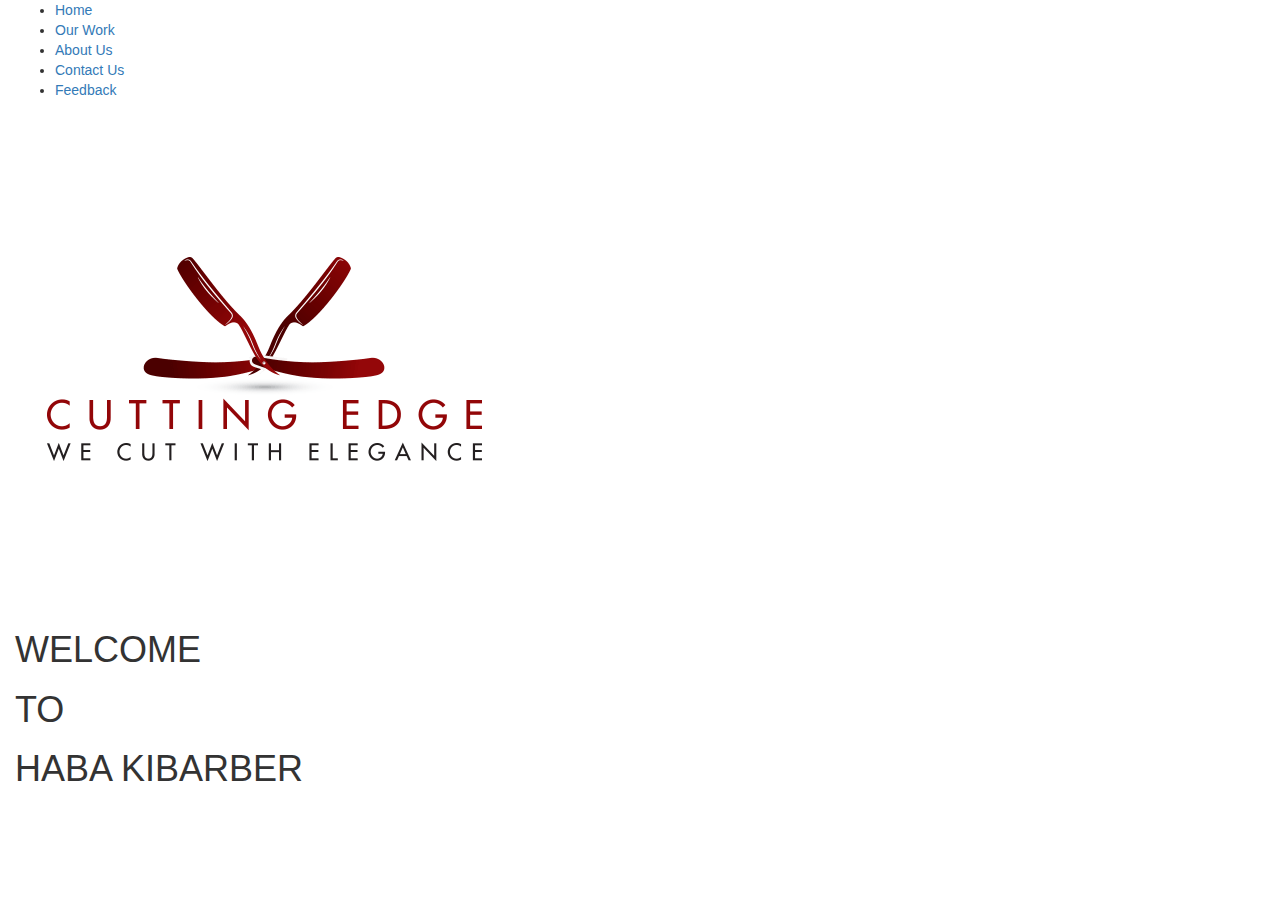
==== index.html @ b2764796 "changed the css file to style.css and the script file to script.js" ====
<!DOCTYPE html>
<html lang="en">
<head>
  <meta charset="UTF-8">
  <meta name="viewport" content="width=device-width, initial-scale=1.0">
  <link rel="stylesheet" href="https://stackpath.bootstrapcdn.com/bootstrap/3.4.1/css/bootstrap.min.css"
  integrity="sha384-HSMxcRTRxnN+Bdg0JdbxYKrThecOKuH5zCYotlSAcp1+c8xmyTe9GYg1l9a69psu" crossorigin="anonymous">
  <link href="css/bootstrap.css" rel="stylesheet" type="text/css">
  <link href="/css/style.css" rel="stylesheet" type="text/css">

  <link href='https://fonts.googleapis.com/css?family=Trade Winds' rel='stylesheet'>
  <title>Haba Kibarber</title>
</head>
    
    </head>
    <body>
    <div class="container-fluid" >
      <ul>
        <li><a class="active" href="index.html">Home</a></li>
        <li><a href="work.html">Our Work</a></li>
        <!-- <li><a href="#services.html">Our Services</a></li> -->
        <li><a href="about.html">About Us</a></li>
        <li><a href="contact_us.html">Contact Us</a></li>
        <li><a href="feed.html">Feedback</a></li>
      </ul>
      
        <div class="home" id="#home_nav">
          <div class="logo">
            <img src="/images/1523622564-03.png">
          </div>
          <h1>WELCOME</h1>
          <h1>TO</h1>
          <h1>HABA KIBARBER</h1>
          <div class="footer" style="text-align: center; color: white;" >
            <footer>
                &COPY;Haba Kibarber Barbershop<br>2020
            </footer>
          </div>
        </div>
    </div>  
</body>
</html>
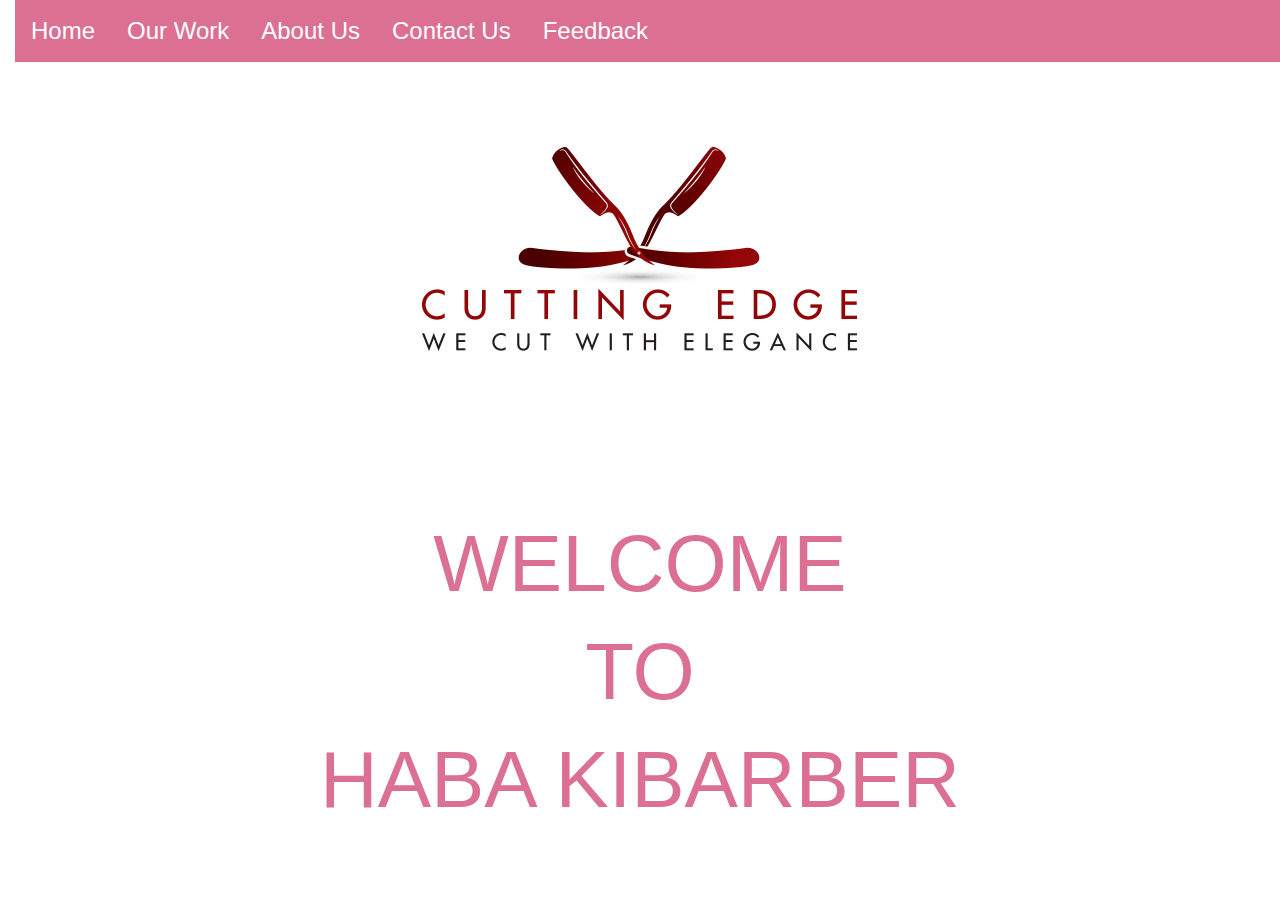
==== commit 99dea7b9: "removed the code that was commented out" ====
--- a/index.html
+++ b/index.html
@@ -18,7 +18,7 @@
       <ul>
         <li><a class="active" href="index.html">Home</a></li>
         <li><a href="work.html">Our Work</a></li>
-        <!-- <li><a href="#services.html">Our Services</a></li> -->
+        
         <li><a href="about.html">About Us</a></li>
         <li><a href="contact_us.html">Contact Us</a></li>
         <li><a href="feed.html">Feedback</a></li>
--- a/css/style.css
+++ b/css/style.css
@@ -0,0 +1,51 @@
+*{
+  overflow-x: hidden;
+}
+.home{
+    background-image: url("https://bit.ly/32PZFpS");
+    background-attachment: fixed;
+    background-position: center;
+    background-repeat: no-repeat;
+    color: palevioletred;
+    background-size: cover;
+    text-align: center;
+}
+
+
+.home h1{
+  text-align: center;
+  color: palevioletred;
+  font-size: 80px;
+}
+
+    ul {
+      list-style-type: none;
+      margin: 0;
+      padding: 0;
+      overflow: hidden;
+      background-color:palevioletred;
+      font-size: x-large;
+      position: fixed;
+      width: 100%;
+    }
+    
+    li {
+      float: left;
+    }
+    
+    li a {
+      display: block;
+      color: white;
+      text-align: center;
+      padding: 14px 16px;
+      text-decoration: none;
+    }
+    
+    li a:hover {
+      background-color: #ddd;
+    }
+  .footer{
+    font-size: 20px;
+  }
+  
+  
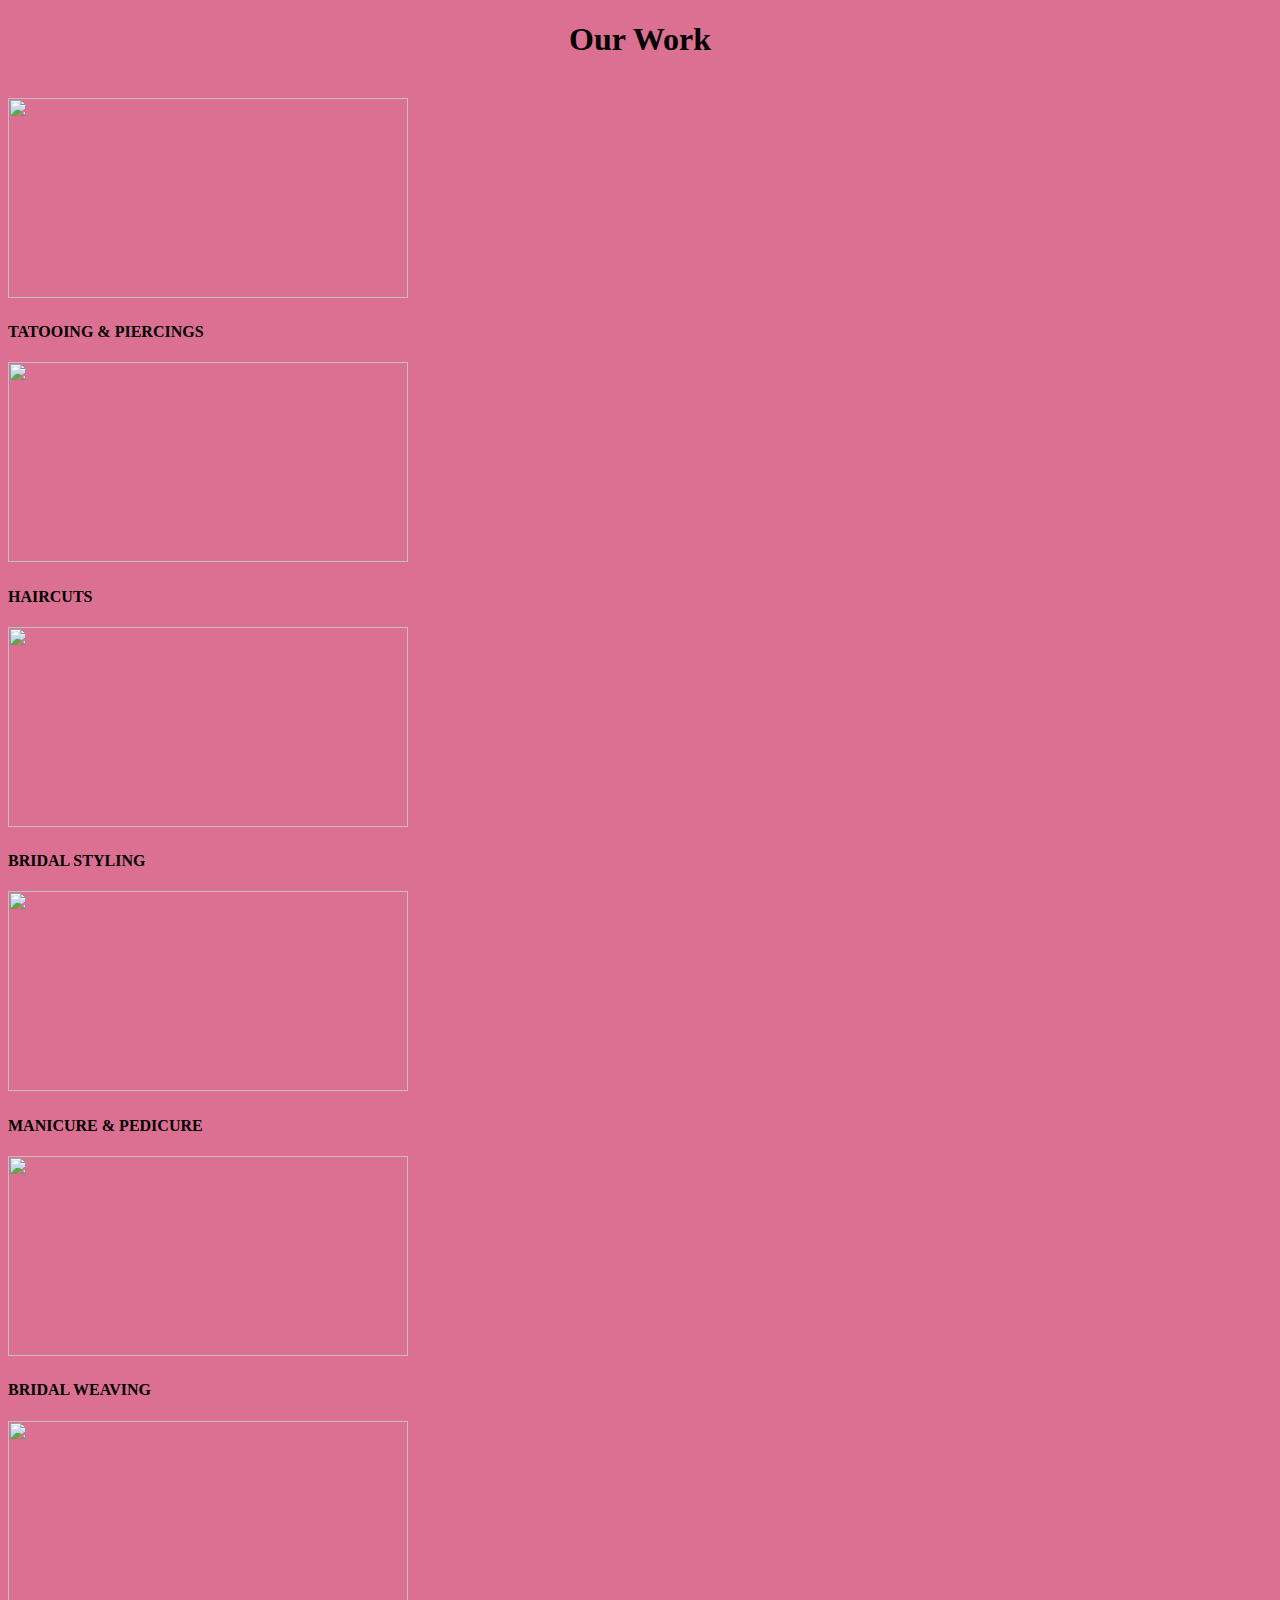
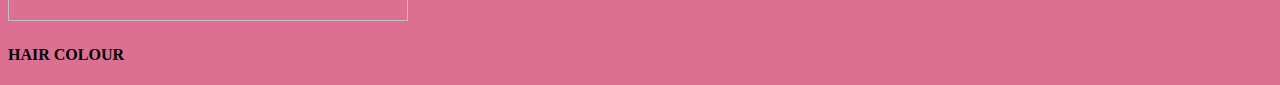
==== commit 198067ac: "add oder files" ====
--- a/index.html
+++ b/index.html
@@ -1,42 +1,87 @@
 <!DOCTYPE html>
 <html lang="en">
 <head>
-  <meta charset="UTF-8">
-  <meta name="viewport" content="width=device-width, initial-scale=1.0">
-  <link rel="stylesheet" href="https://stackpath.bootstrapcdn.com/bootstrap/3.4.1/css/bootstrap.min.css"
-  integrity="sha384-HSMxcRTRxnN+Bdg0JdbxYKrThecOKuH5zCYotlSAcp1+c8xmyTe9GYg1l9a69psu" crossorigin="anonymous">
-  <link href="css/bootstrap.css" rel="stylesheet" type="text/css">
-  <link href="/css/style.css" rel="stylesheet" type="text/css">
-
-  <link href='https://fonts.googleapis.com/css?family=Trade Winds' rel='stylesheet'>
-  <title>Haba Kibarber</title>
+    <meta charset="UTF-8">
+    <meta name="viewport" content="width=device-width, initial-scale=1.0">
+    <link href="css/bootstrap.css" rel="stylesheet" type="text/css">
+    <link href="css/work.css" rel="stylesheet" type="text/css">
+    <link href="https://fonts.googleapis.com/css?family=Playfair+Display&display=swap" rel="stylesheet">
+    <title>Haba Kibarber</title>
 </head>
-    
-    </head>
-    <body>
-    <div class="container-fluid" >
-      <ul>
-        <li><a class="active" href="index.html">Home</a></li>
-        <li><a href="work.html">Our Work</a></li>
-        
-        <li><a href="about.html">About Us</a></li>
-        <li><a href="contact_us.html">Contact Us</a></li>
-        <li><a href="feed.html">Feedback</a></li>
-      </ul>
-      
-        <div class="home" id="#home_nav">
-          <div class="logo">
-            <img src="/images/1523622564-03.png">
-          </div>
-          <h1>WELCOME</h1>
-          <h1>TO</h1>
-          <h1>HABA KIBARBER</h1>
-          <div class="footer" style="text-align: center; color: white;" >
-            <footer>
-                &COPY;Haba Kibarber Barbershop<br>2020
-            </footer>
-          </div>
+<body>
+    <h1>Our Work</h1><br>
+    <div class="row">
+        <div class=" text-center col-md-4" >
+            <div class="tattoo" id="tattoo-hide">
+            <img src="https://bit.ly/39iuOo9" class="tat_img" style="width: 400px;" >
+            <h4>TATOOING & PIERCINGS</h4>
+            </div>
+            <div class="tattoo" id="tattoo-show">
+            <h4>TATTOOS AND PIERCINGS</h4>
+            <p id="tat_p">Haba Kibarber boasts of the most skillfull and profesional ink surgeons.<br>Come get your
+                tatoos and piercings at
+                an affordable price.
+            </p>
+            </div>
         </div>
-    </div>  
+        <div class="text-center col-md-4">
+            <div class="haircuts" id="haircut-hide">
+            <img src="https://bit.ly/2wrdUFh" class="hair_img" style="width: 400px;">
+            <h4>HAIRCUTS</h4>
+            </div>
+            <div class="haircuts" id="haircut-show">
+            <h4>HAIRCUTS</h4>
+            <p>Most entising haircuts in the country<br> Come get yourself a nice haircut.<br>
+            </p>
+            </div>
+        </div>
+        <div class="text-center col-md-4">
+            <div class="bridal" id="bridal-hide">
+            <img src="https://bit.ly/2Tm1OX7" class="styling_img" style="width: 400px;">
+            <h4>BRIDAL STYLING</h4>
+            </div>
+            <div class="bridal" id="bridal-show">
+            <h4>BRIDAL STYLING</h4>
+            <p id="styling_p">We style brides to get them ready for their wedding's <br>
+            </p>
+            </div>
+        </div>
+        <div class="text-center col-md-4">
+            <div class="pedi" id="pedi-hide">
+            <img src="https://bit.ly/32NYreB" class="pedi_img" style="width: 400px;">
+            <h4>MANICURE & PEDICURE</h4>
+            </div>
+            <div class="pedi" id="pedi-show">
+            <h4>MANICURE & PEDICURE</h4>
+            <p>We do both manicure and pedicure for affordable prices <br> .
+            </p>
+            </div>
+        </div>
+        <div class="text-center col-md-4">
+            <div class="weave" id="weave-hide">
+            <img src="https://bit.ly/3aslX3r" class="weave_img" style="width: 400px;">
+            <h4>BRIDAL WEAVING</h4>
+            </div>
+            <div class="weave" id="weave-show">
+            <h4>BRIDAL WEAVING</h4>
+            <p>We weave brides' hair <br> .<br>
+            </p>
+            </div>
+        </div>
+        <div class="text-center col-md-4">
+            <div class="color" id="color-hide">
+            <img src="https://bit.ly/2wqVmF9" class="colour_img" style="width: 400px;">
+            <h4>HAIR COLOUR</h4>
+            </div>
+            <div class="color" id="color-show">
+                <h4>HAIR COLOR</h4>
+            <P>For all the lovers of coloured hair.<br>Come get your hair dyed for an affordable price.<br>
+            </P>
+            </div>
+        </div>
+    </div>
+    <script src="https://code.jquery.com/jquery-3.4.1.js"
+        integrity="sha256-WpOohJOqMqqyKL9FccASB9O0KwACQJpFTUBLTYOVvVU=" crossorigin="anonymous"></script>
+    <script src="/js/work.js"></script>
 </body>
 </html>--- a/css/work.css
+++ b/css/work.css
@@ -0,0 +1,43 @@
+#designs_p{font-size: medium;
+  display: none;
+}
+#prod_p{display: none;
+  font-size: medium;
+}
+#dev_p{display: none;
+  font-size: medium;
+}
+h1{
+  text-align: center;
+  color: black;
+}
+body{
+  font-family: 'Playfair Display' serif;
+  color: black;
+  background-color: palevioletred;
+}
+img{
+  height: 200px;
+  width: 200px;
+}
+#tattoo-show{
+  display: none;
+}
+#weave-show{
+  display: none;
+}
+#color-show{
+  display: none;
+}
+#pedi-show{
+  display: none;
+}
+#tattoo-show{
+  display: none;
+}
+#haircut-show{
+  display: none;
+}
+#bridal-show{
+  display: none;
+}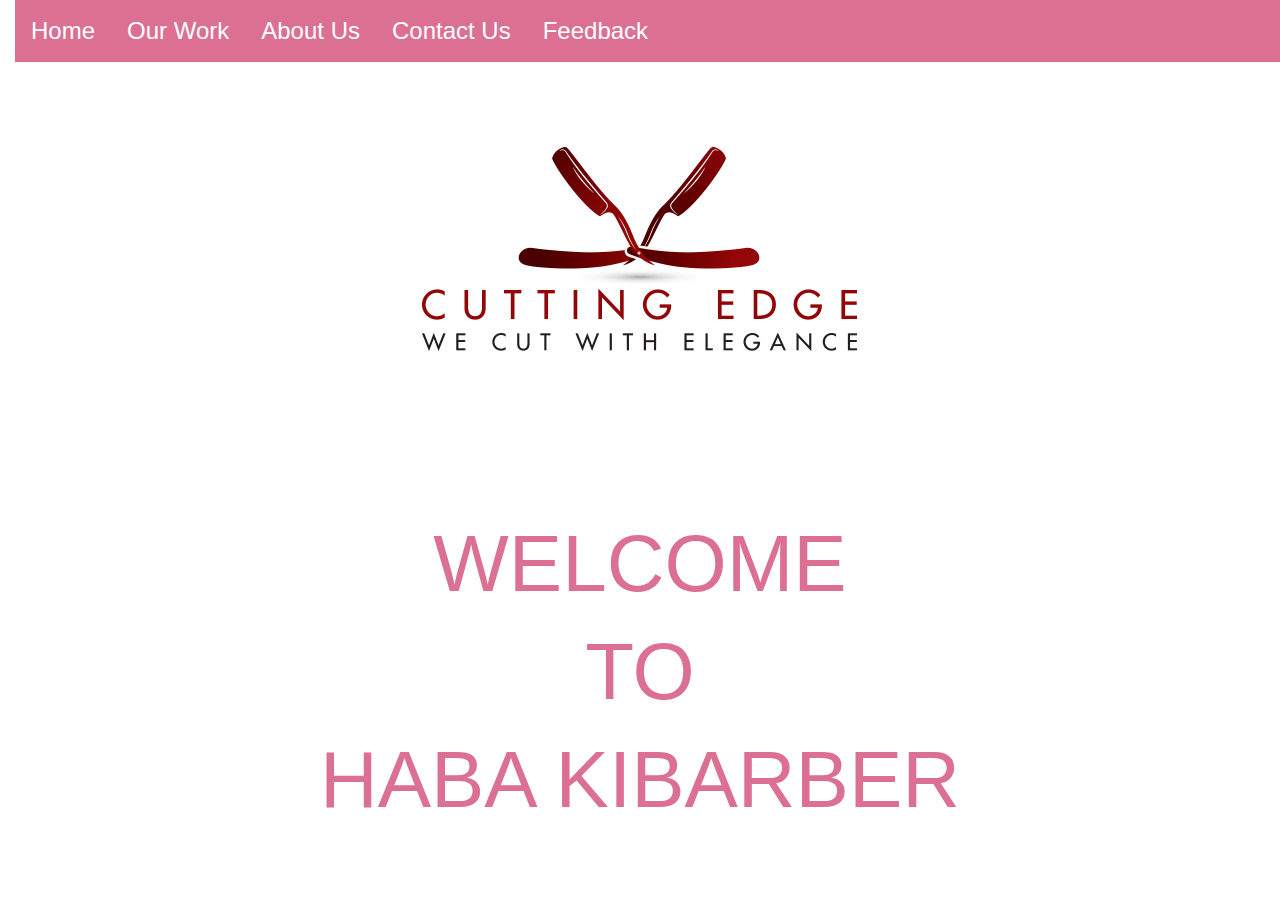
==== commit 75469998: "rename home" ====
--- a/index.html
+++ b/index.html
@@ -1,87 +1,42 @@
 <!DOCTYPE html>
 <html lang="en">
 <head>
-    <meta charset="UTF-8">
-    <meta name="viewport" content="width=device-width, initial-scale=1.0">
-    <link href="css/bootstrap.css" rel="stylesheet" type="text/css">
-    <link href="css/work.css" rel="stylesheet" type="text/css">
-    <link href="https://fonts.googleapis.com/css?family=Playfair+Display&display=swap" rel="stylesheet">
-    <title>Haba Kibarber</title>
+  <meta charset="UTF-8">
+  <meta name="viewport" content="width=device-width, initial-scale=1.0">
+  <link rel="stylesheet" href="https://stackpath.bootstrapcdn.com/bootstrap/3.4.1/css/bootstrap.min.css"
+  integrity="sha384-HSMxcRTRxnN+Bdg0JdbxYKrThecOKuH5zCYotlSAcp1+c8xmyTe9GYg1l9a69psu" crossorigin="anonymous">
+  <link href="./css/bootstrap.css" rel="stylesheet" type="text/css">
+  <link href="./css/style.css" rel="stylesheet" type="text/css">
+
+  <link href='https://fonts.googleapis.com/css?family=Trade Winds' rel='stylesheet'>
+  <title>Haba Kibarber</title>
 </head>
-<body>
-    <h1>Our Work</h1><br>
-    <div class="row">
-        <div class=" text-center col-md-4" >
-            <div class="tattoo" id="tattoo-hide">
-            <img src="https://bit.ly/39iuOo9" class="tat_img" style="width: 400px;" >
-            <h4>TATOOING & PIERCINGS</h4>
-            </div>
-            <div class="tattoo" id="tattoo-show">
-            <h4>TATTOOS AND PIERCINGS</h4>
-            <p id="tat_p">Haba Kibarber boasts of the most skillfull and profesional ink surgeons.<br>Come get your
-                tatoos and piercings at
-                an affordable price.
-            </p>
-            </div>
+    
+    </head>
+    <body>
+    <div class="container-fluid" >
+      <ul>
+        <li><a href="index.html">Home</a></li>
+        <li><a href="work.html">Our Work</a></li>
+        
+        <li><a href="about.html">About Us</a></li>
+        <li><a href="contact-us.html">Contact Us</a></li>
+        <li><a href="feed.html">Feedback</a></li>
+      </ul>
+      
+        <div class="home" id="#home_nav">
+          <div class="logo">
+            <img src="./images/1523622564-03.png">
+          </div>
+          <h1>WELCOME</h1>
+          <h1>TO</h1>
+          <h1>HABA KIBARBER</h1>
+          <div class="footer" style="text-align: center; color: white;" >
+            <footer>
+                &COPY;Haba Kibarber Barbershop<br>2020
+            </footer>
+          </div>
         </div>
-        <div class="text-center col-md-4">
-            <div class="haircuts" id="haircut-hide">
-            <img src="https://bit.ly/2wrdUFh" class="hair_img" style="width: 400px;">
-            <h4>HAIRCUTS</h4>
-            </div>
-            <div class="haircuts" id="haircut-show">
-            <h4>HAIRCUTS</h4>
-            <p>Most entising haircuts in the country<br> Come get yourself a nice haircut.<br>
-            </p>
-            </div>
-        </div>
-        <div class="text-center col-md-4">
-            <div class="bridal" id="bridal-hide">
-            <img src="https://bit.ly/2Tm1OX7" class="styling_img" style="width: 400px;">
-            <h4>BRIDAL STYLING</h4>
-            </div>
-            <div class="bridal" id="bridal-show">
-            <h4>BRIDAL STYLING</h4>
-            <p id="styling_p">We style brides to get them ready for their wedding's <br>
-            </p>
-            </div>
-        </div>
-        <div class="text-center col-md-4">
-            <div class="pedi" id="pedi-hide">
-            <img src="https://bit.ly/32NYreB" class="pedi_img" style="width: 400px;">
-            <h4>MANICURE & PEDICURE</h4>
-            </div>
-            <div class="pedi" id="pedi-show">
-            <h4>MANICURE & PEDICURE</h4>
-            <p>We do both manicure and pedicure for affordable prices <br> .
-            </p>
-            </div>
-        </div>
-        <div class="text-center col-md-4">
-            <div class="weave" id="weave-hide">
-            <img src="https://bit.ly/3aslX3r" class="weave_img" style="width: 400px;">
-            <h4>BRIDAL WEAVING</h4>
-            </div>
-            <div class="weave" id="weave-show">
-            <h4>BRIDAL WEAVING</h4>
-            <p>We weave brides' hair <br> .<br>
-            </p>
-            </div>
-        </div>
-        <div class="text-center col-md-4">
-            <div class="color" id="color-hide">
-            <img src="https://bit.ly/2wqVmF9" class="colour_img" style="width: 400px;">
-            <h4>HAIR COLOUR</h4>
-            </div>
-            <div class="color" id="color-show">
-                <h4>HAIR COLOR</h4>
-            <P>For all the lovers of coloured hair.<br>Come get your hair dyed for an affordable price.<br>
-            </P>
-            </div>
-        </div>
-    </div>
-    <script src="https://code.jquery.com/jquery-3.4.1.js"
-        integrity="sha256-WpOohJOqMqqyKL9FccASB9O0KwACQJpFTUBLTYOVvVU=" crossorigin="anonymous"></script>
-    <script src="/js/work.js"></script>
+    </div>  
 </body>
 </html>--- a/css/style.css
+++ b/css/style.css
@@ -0,0 +1,51 @@
+*{
+  overflow-x: hidden;
+}
+.home{
+    background-image: url("https://bit.ly/32PZFpS");
+    background-attachment: fixed;
+    background-position: center;
+    background-repeat: no-repeat;
+    color: palevioletred;
+    background-size: cover;
+    text-align: center;
+}
+
+
+.home h1{
+  text-align: center;
+  color: palevioletred;
+  font-size: 80px;
+}
+
+    ul {
+      list-style-type: none;
+      margin: 0;
+      padding: 0;
+      overflow: hidden;
+      background-color:palevioletred;
+      font-size: x-large;
+      position: fixed;
+      width: 100%;
+    }
+    
+    li {
+      float: left;
+    }
+    
+    li a {
+      display: block;
+      color: white;
+      text-align: center;
+      padding: 14px 16px;
+      text-decoration: none;
+    }
+    
+    li a:hover {
+      background-color: #ddd;
+    }
+  .footer{
+    font-size: 20px;
+  }
+  
+  
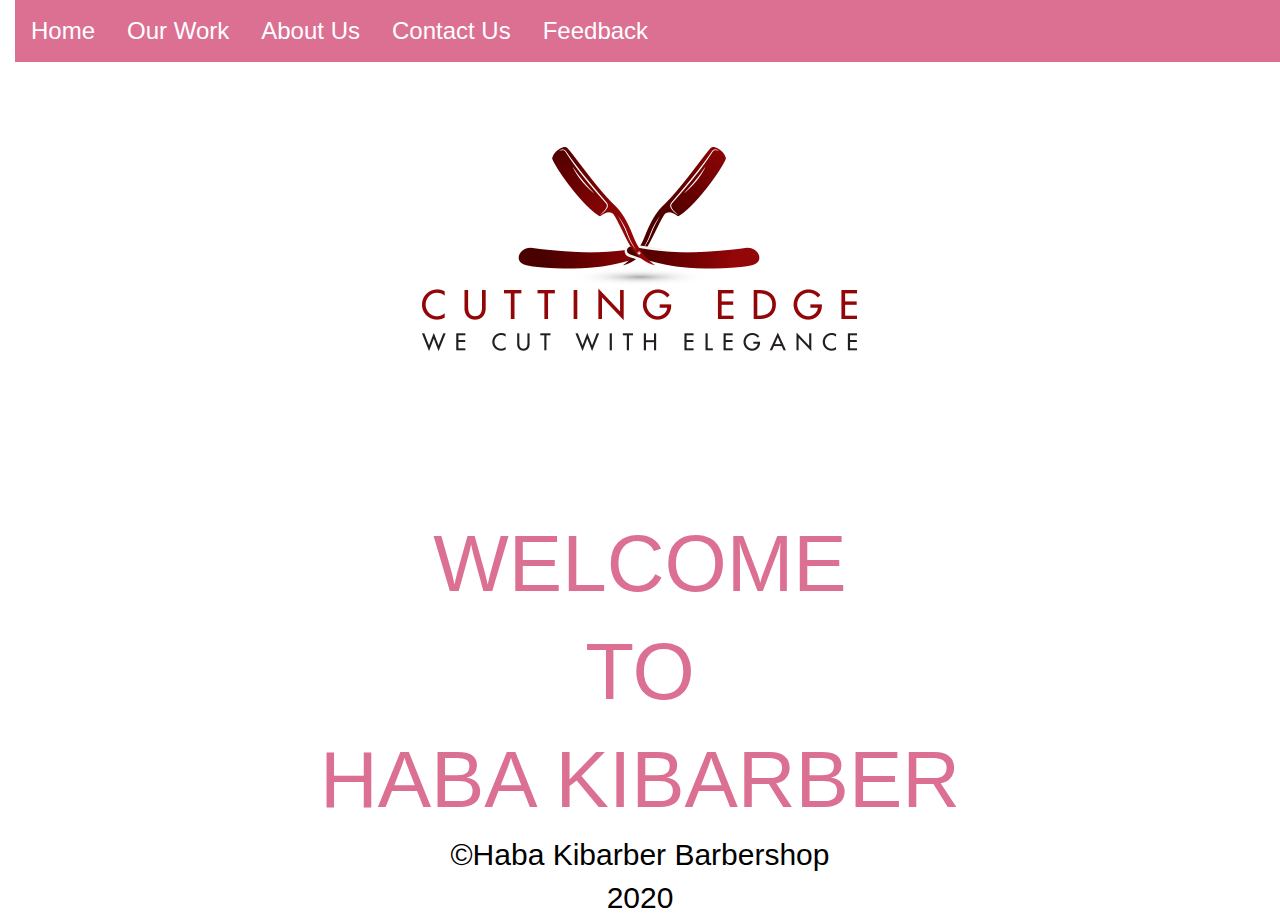
==== commit 6e622f1c: "changed the footer color" ====
--- a/index.html
+++ b/index.html
@@ -31,7 +31,7 @@
           <h1>WELCOME</h1>
           <h1>TO</h1>
           <h1>HABA KIBARBER</h1>
-          <div class="footer" style="text-align: center; color: white;" >
+          <div class="footer" style="text-align: center; color:black;" >
             <footer>
                 &COPY;Haba Kibarber Barbershop<br>2020
             </footer>
--- a/css/style.css
+++ b/css/style.css
@@ -27,6 +27,7 @@
       font-size: x-large;
       position: fixed;
       width: 100%;
+   
     }
     
     li {
@@ -45,7 +46,8 @@
       background-color: #ddd;
     }
   .footer{
-    font-size: 20px;
+    color: black;
+    font-size: 30px;
   }
   
   
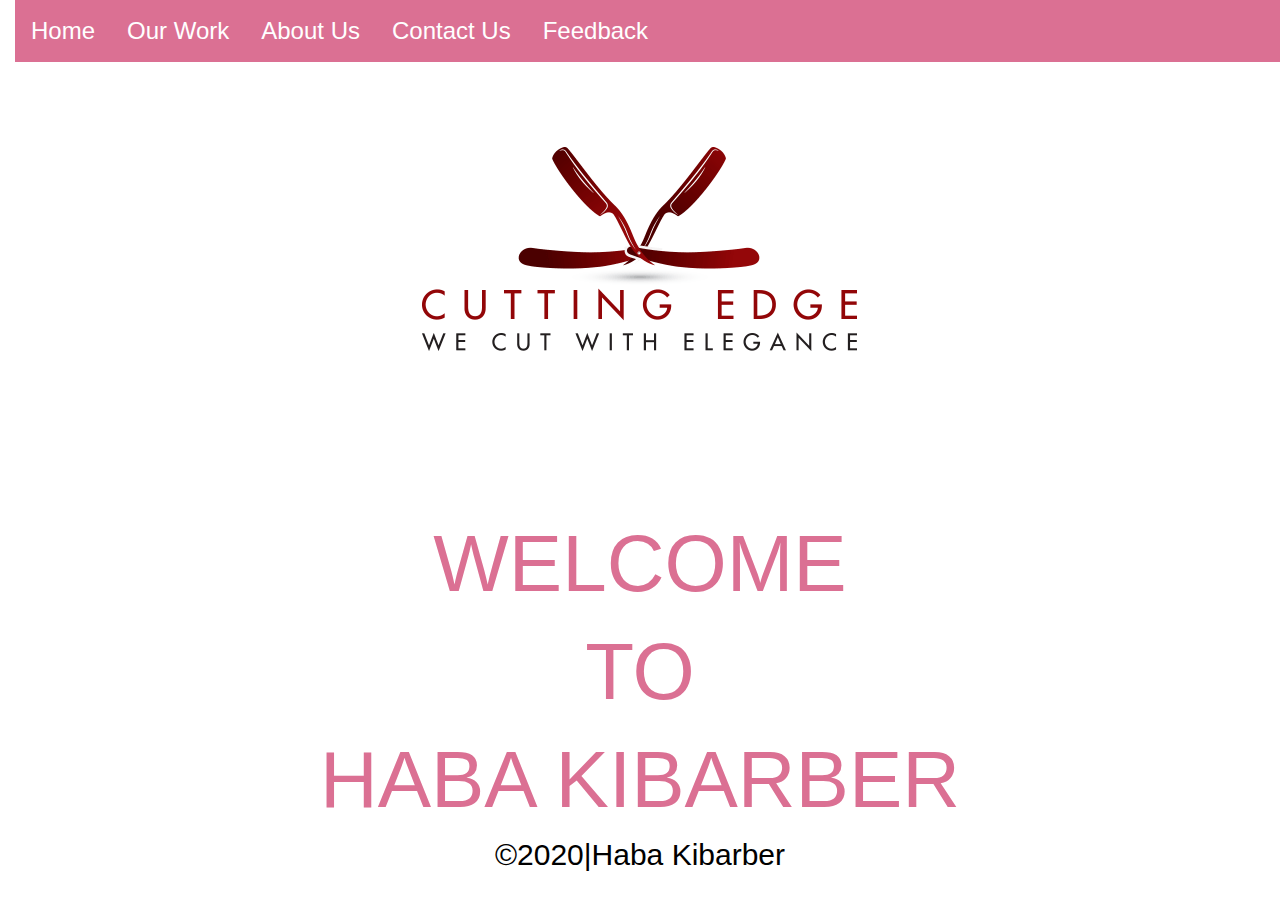
==== commit 068065a8: "Merge pull request #24 from shemian/home" ====
--- a/index.html
+++ b/index.html
@@ -33,7 +33,7 @@
           <h1>HABA KIBARBER</h1>
           <div class="footer" style="text-align: center; color:black;" >
             <footer>
-                &COPY;Haba Kibarber Barbershop<br>2020
+                &COPY;2020|Haba Kibarber
             </footer>
           </div>
         </div>
